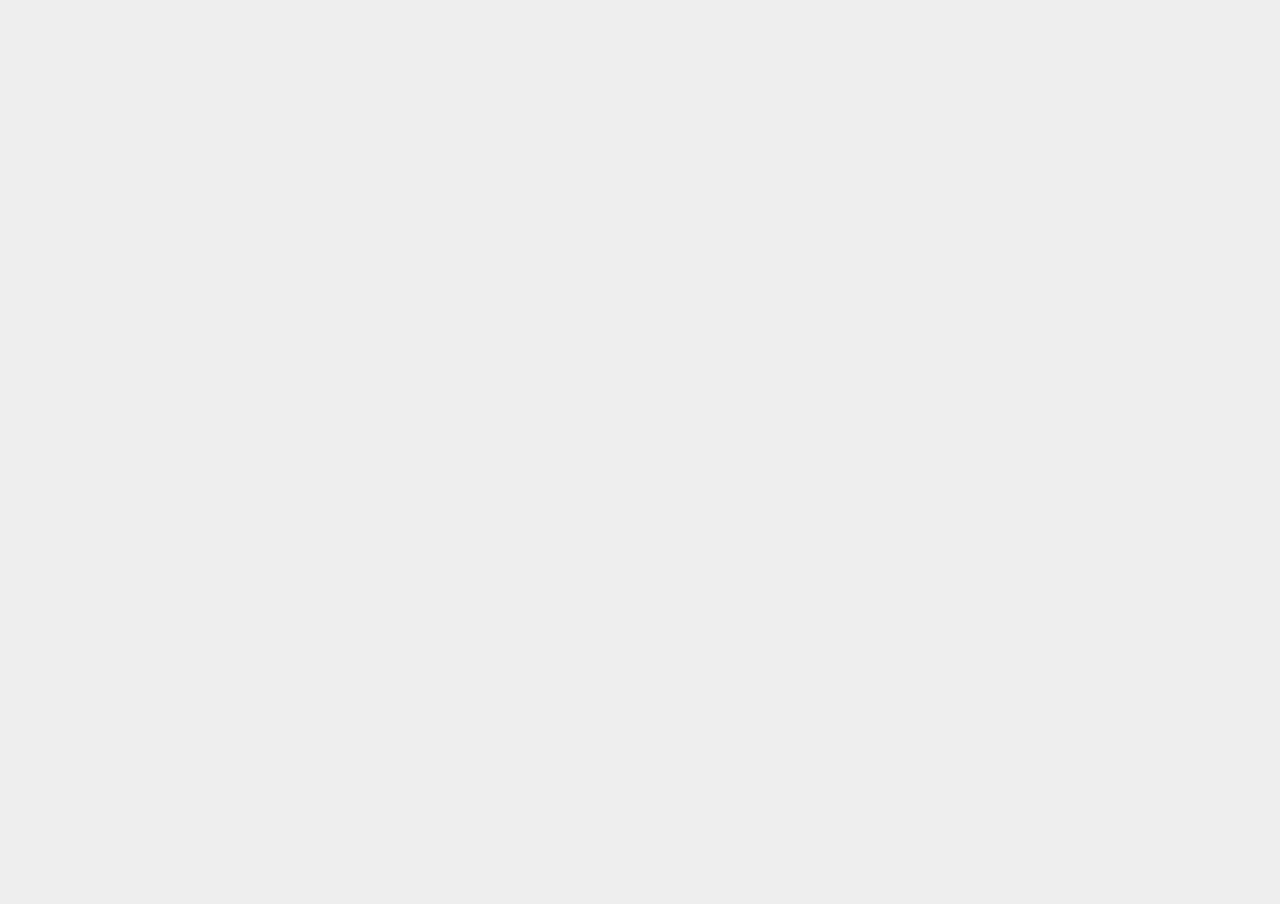
==== App/index.html @ 45e7baa9 "Creating ejecta project structure" ====
<!doctype html>
<html>
<head>
    <title>EjectaKKanji</title>
    <meta charset="utf-8">
    <meta name="viewport" id="viewport" content="width=device-width, initial-scale=1.0, maximum-scale=1.0, user-scalable=0, minimal-ui"/>
    <link rel="stylesheet" type="text/css" href="styles.css" />
</head>
<body>
    <!--<script src="../three.js/build/three.js"></script>
    <script src="../three.js/examples/js/Detector.js"></script>
    <script src="../three.js/examples/js/libs/stats.min.js"></script>

    <script src="lib/dat-gui.js"></script>
    <script src="lib/tween.min.js"></script>
    <script src="lib/controls/customOrbitControls.js"></script>
    <script src="lib/shaders/ShaderParticles.min.js"></script>

    <script src='lib/threex/threex.rendererstats.js'></script>
    <script src="lib/threex/threex.basiclighting.js"></script>
    <script src="lib/threex/threex.rendererstats.js"></script>
    <script src='lib/threex/threex.dynamictexture.js'></script>


    <script src='scripts/utils/canvas/canvasTextEffects.js'></script>
    <script src="scripts/utils/tweener.js"></script>
    <script src="scripts/utils/domutils.js"></script>
    <script src="scripts/utils/utils.js"></script>

    <script src="scripts/mouse/swipe.js"></script>
    <script src="scripts/dictionary/kanjidic.js"></script>
    <script src="scripts/Kanji.js"></script>
    <script src="scripts/Hud.js"></script>
    <script src="scripts/App.js"></script>
    <script src="index.js"></script>-->

    <canvas id='canvas'></canvas>

    <script src='lib/threejs/three.js'></script>
    <script src='lib/threejs/stats.min.js'></script>

    <script src='lib/shaders/ShaderParticles.min.js'></script>
    <script src='lib/controls/customOrbitControls.js'></script>

    <script src='scripts/utils/canvas/canvasTextEffects.js'></script>
    <script src='scripts/utils/utils.js'></script>
    <script src='scripts/Kanji.js'></script>
    <script src='scripts/Hud.js'></script>

    <script src='scripts/dictionary/kanjidic.js'></script>
    <script src='scripts/App.js'></script>
    <script src='index.js'></script>

</body>
</html>
---- App/styles.css ----
html {

}

body {
    overflow:hidden;
    margin: 0 0;
    padding: 0 0;
    background-color: #eee;
    color: #f22;
    font-family: Verdana, sans-serif;
}

div {
    -webkit-user-select: none;
}

.preloader {
    position: absolute;
    top: 180px;
    width: 320px;
    text-align: center;
    font-weight: bold;
    font-size: 10px;
    color: #fff;
}
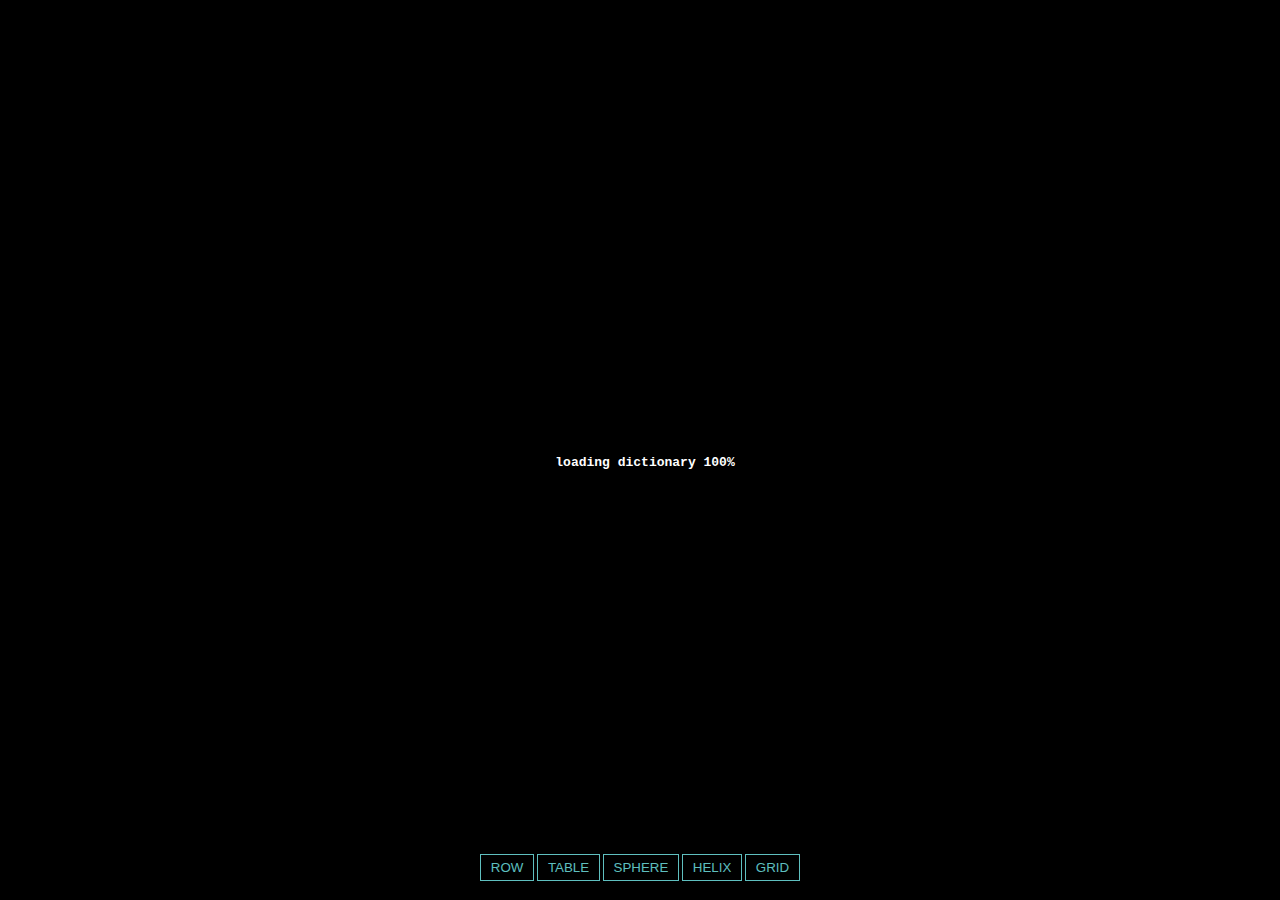
==== commit 1b147b0f: "Implemented css3drenderer kanji project skeleton" ====
--- a/App/index.html
+++ b/App/index.html
@@ -1,55 +1,58 @@
 <!doctype html>
 <html>
 <head>
-    <title>EjectaKKanji</title>
+    <title>Kanji3d</title>
+
     <meta charset="utf-8">
-    <meta name="viewport" id="viewport" content="width=device-width, initial-scale=1.0, maximum-scale=1.0, user-scalable=0, minimal-ui"/>
+    <meta name="viewport" content="width=device-width, initial-scale=1.0, maximum-scale=1.0, minimum-scale=1.0, user-scalable=no, minimal-ui">
+    <meta name="apple-mobile-web-app-capable" content="yes">
+    <meta name="apple-mobile-web-app-status-bar-style" content="black-translucent">
     <link rel="stylesheet" type="text/css" href="styles.css" />
 </head>
+
 <body>
-    <!--<script src="../three.js/build/three.js"></script>
-    <script src="../three.js/examples/js/Detector.js"></script>
-    <script src="../three.js/examples/js/libs/stats.min.js"></script>
+    <!--<canvas id='canvas'></canvas>-->
 
-    <script src="lib/dat-gui.js"></script>
-    <script src="lib/tween.min.js"></script>
-    <script src="lib/controls/customOrbitControls.js"></script>
-    <script src="lib/shaders/ShaderParticles.min.js"></script>
+    <div id="container"></div>
+    <!--<div id="info"><a href="http://threejs.org" target="_blank">three.js css3d</a> - periodic table. <a href="https://plus.google.com/113862800338869870683/posts/QcFk5HrWran" target="_blank">info</a>.</div>-->
+    <div id="menu">
+        <button id="row">ROW</button>
+        <button id="table">TABLE</button>
+        <button id="sphere">SPHERE</button>
+        <button id="helix">HELIX</button>
+        <button id="grid">GRID</button>
+    </div>
 
-    <script src='lib/threex/threex.rendererstats.js'></script>
-    <script src="lib/threex/threex.basiclighting.js"></script>
-    <script src="lib/threex/threex.rendererstats.js"></script>
-    <script src='lib/threex/threex.dynamictexture.js'></script>
-
-
-    <script src='scripts/utils/canvas/canvasTextEffects.js'></script>
-    <script src="scripts/utils/tweener.js"></script>
-    <script src="scripts/utils/domutils.js"></script>
-    <script src="scripts/utils/utils.js"></script>
-
-    <script src="scripts/mouse/swipe.js"></script>
-    <script src="scripts/dictionary/kanjidic.js"></script>
-    <script src="scripts/Kanji.js"></script>
-    <script src="scripts/Hud.js"></script>
-    <script src="scripts/App.js"></script>
-    <script src="index.js"></script>-->
-
-    <canvas id='canvas'></canvas>
+    <div id="preloader">loading dictionary...</div>
 
     <script src='lib/threejs/three.js'></script>
     <script src='lib/threejs/stats.min.js'></script>
+    <script src="lib/tween.min.js"></script>
+
+    <script src="lib/renderers/CSS3DRenderer.js"></script>
+
+    <script src="lib/controls/TrackballControls.js"></script>
+    <!--<script src='lib/controls/customOrbitControls.js'></script>-->
+
+    <script src='scripts/dictionary/kanjidic.js'></script>
+    <script src='scripts/utils/utils.js'></script>
+    <script src='scripts/App.js'></script>
+    <script src='index.js'></script>
+
+
+    <!--<script src='lib/controls/customOrbitControls.js'></script>
 
     <script src='lib/shaders/ShaderParticles.min.js'></script>
-    <script src='lib/controls/customOrbitControls.js'></script>
 
-    <script src='scripts/utils/canvas/canvasTextEffects.js'></script>
+    <script src='scripts/utils/pixastic.custom.js'></script>
+    <script src='scripts/utils/canvasutils.js'></script>
     <script src='scripts/utils/utils.js'></script>
     <script src='scripts/Kanji.js'></script>
     <script src='scripts/Hud.js'></script>
 
     <script src='scripts/dictionary/kanjidic.js'></script>
     <script src='scripts/App.js'></script>
-    <script src='index.js'></script>
+    <script src='index.js'></script>-->
 
 </body>
 </html>--- a/App/styles.css
+++ b/App/styles.css
@@ -1,4 +1,4 @@
-html {
+/*html {
 
 }
 
@@ -23,6 +23,118 @@
     font-weight: bold;
     font-size: 10px;
     color: #fff;
+}*/
+
+html, body {
+    height: 100%;
+}
+
+body {
+    background-color: #000000;
+    margin: 0;
+    font-family: Helvetica, sans-serif;;
+    overflow: hidden;
+}
+
+div {
+    -webkit-user-select: none;
+}
+
+a {
+    color: #ffffff;
+}
+
+#preloader {
+    position: absolute;
+    top: 50%;
+    width: 100%;
+    color: #ffffff;
+    padding: 5px;
+    font-family: Monospace;
+    font-size: 13px;
+    font-weight: bold;
+    text-align: center;
+    z-index: 10;
+}
+
+#info {
+    position: absolute;
+    width: 100%;
+    color: #ffffff;
+    padding: 5px;
+    font-family: Monospace;
+    font-size: 13px;
+    font-weight: bold;
+    text-align: center;
+    z-index: 1;
+}
+
+#menu {
+    position: absolute;
+    bottom: 20px;
+    width: 100%;
+    text-align: center;
+}
+
+.element {
+    width: 120px;
+    height: 160px;
+    /*box-shadow: 0px 0px 12px rgba(0,255,255,0.5);*/
+    /*border: 1px solid rgba(127,255,255,0.25);*/
+    text-align: center;
+    cursor: default;
+}
+
+.element:hover {
+    /*box-shadow: 0px 0px 12px rgba(0,255,255,0.75);*/
+    border: 1px solid rgba(255,255,255,0.75);
+}
+
+.element .number {
+    position: absolute;
+    top: 14px;
+    left: 0px;
+    width: 100%;
+    font-size: 12px;
+    /*font-weight: bold;*/
+    color: rgba(127,255,255,0.75);
+}
+
+.element .symbol {
+    position: absolute;
+    top: 26px;
+    left: 0px;
+    right: 0px;
+    font-size: 60px;
+    font-weight: bold;
+    color: rgba(255,255,255,0.75);
+    /*text-shadow: 0 0 10px rgba(0,255,255,0.95);*/
+}
+
+.element .details {
+    position: absolute;
+    bottom: 14px;
+    left: 0px;
+    right: 0px;
+    font-size: 12px;
+    /*font-weight: bold;*/
+    color: rgba(127,255,255,0.75);
+}
+
+button {
+    color: rgba(127,255,255,0.75);
+    background: transparent;
+    outline: 1px solid rgba(127,255,255,0.75);
+    border: 0px;
+    padding: 5px 10px;
+    cursor: pointer;
+}
+button:hover {
+    background-color: rgba(0,255,255,0.5);
+}
+button:active {
+    color: #000000;
+    background-color: rgba(0,255,255,0.75);
 }
 
 
